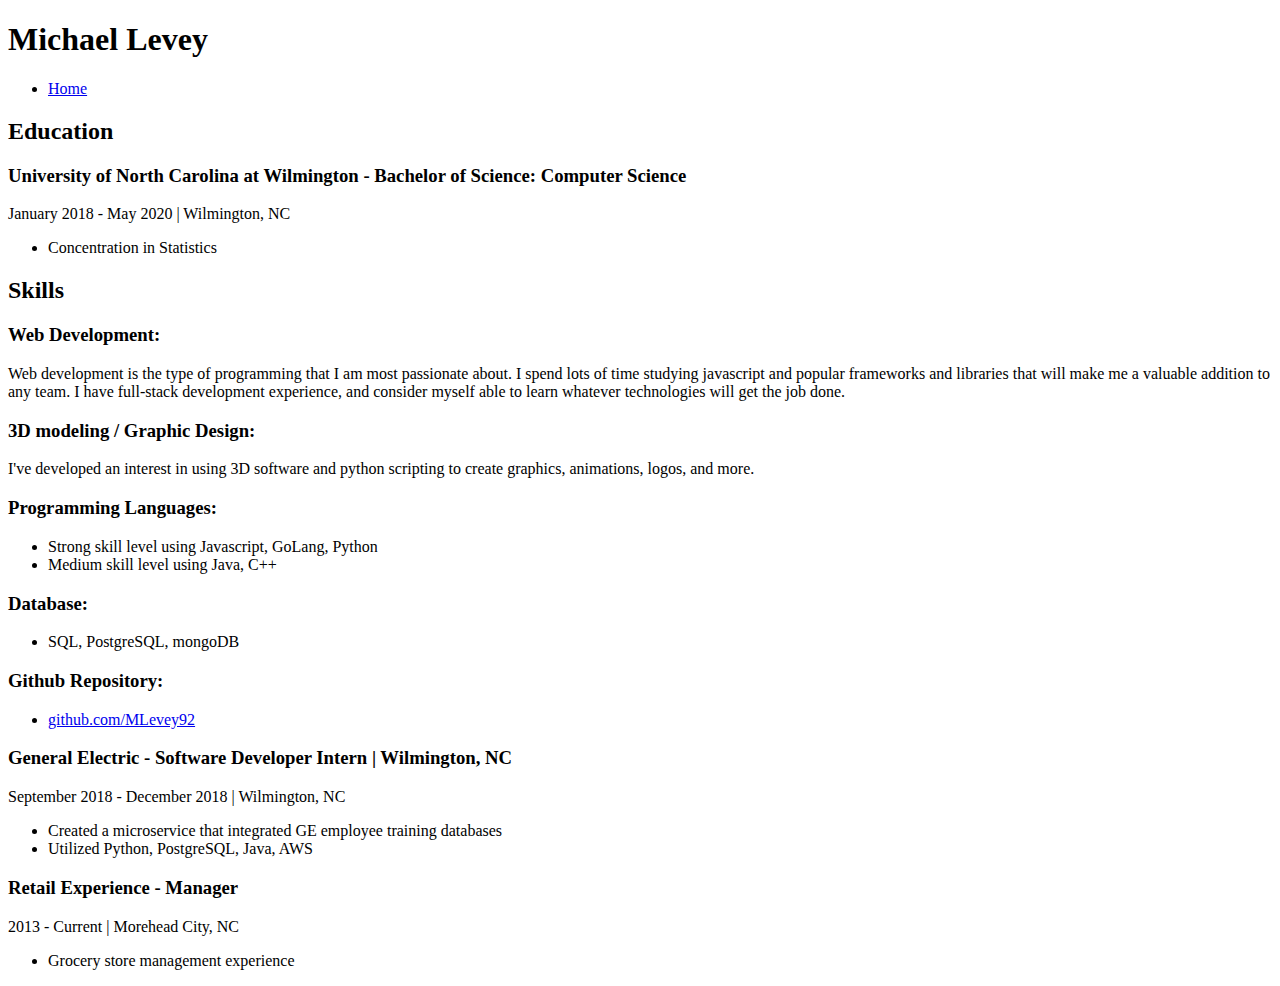
==== resume.html @ 1f103cc5 "created base main page and resume" ====
<!DOCTYPE html>
<html lang="en">
    <head>
        <meta charset="UTF-8">
        <meta name="viewport" content="width=device-width, initial-scale=1.0">
        <link rel="stylesheet" type="text/css" href="./assets/css/resume.css">
        <title>Levey Resume</title>
    </head>

    <body>
         <nav>
            <h1>Michael Levey</h1>
            <ul>
                <li><a href="index.html">Home</a></li>
            </ul>
        </nav>

        <section id="education">
            <h2>Education</h2>
            <h3>University of North Carolina at Wilmington 
                <span>- Bachelor of Science: Computer Science</span></h3>
            <p>January 2018 - May 2020 | Wilmington, NC</p>
            <ul>
                <li>Concentration in Statistics</li>
            </ul>
        </section>

        <section id="skills">
            <h2>Skills</h2>
            <h3 class="skill">Web Development:</h3>
            <p class="skill-description">
                Web development is the type of programming that I am most passionate about. 
                I spend lots of time studying javascript and popular frameworks and libraries
                that will make me a valuable addition to any team. I have full-stack development
                experience, and consider myself able to learn whatever technologies will get
                the job done.
            </p>

            <h3 class="skill">3D modeling / Graphic Design:</h3>
            <p class="skill-description">
                I've developed an interest in using 3D software and python scripting to create
                graphics, animations, logos, and more.
            </p>

            <h3 class="skill">Programming Languages:</h3>
            <ul class="skill-list">
                <li>Strong skill level using Javascript, GoLang, Python</li>
                <li>Medium skill level using Java, C++</li>
            </ul>

            <h3 class="skill">Database:</h3>
            <ul class="skill-list">
                <li>SQL, PostgreSQL, mongoDB</li>
            </ul>

            <h3 class="skill">Github Repository:</h3>
            <ul class="skill-list">
                <li><a href="https://github.com/MLevey92">github.com/MLevey92</a></li>
            </ul>
        </section>

        <section id="Experience">
            <h3>General Electric 
                <span>- Software Developer Intern | Wilmington, NC</span></h3>
            <p>September 2018 - December 2018 | Wilmington, NC</p>
            <ul>
                <li>Created a microservice that integrated GE employee training databases</li>
                <li>Utilized Python, PostgreSQL, Java, AWS</li>
            </ul>
            <h3>Retail Experience 
                <span>- Manager</span></h3>
            <p>2013 - Current | Morehead City, NC</p>
            <ul>
                <li>Grocery store management experience</li>
            </ul>
        </section>
    </body>

</html>
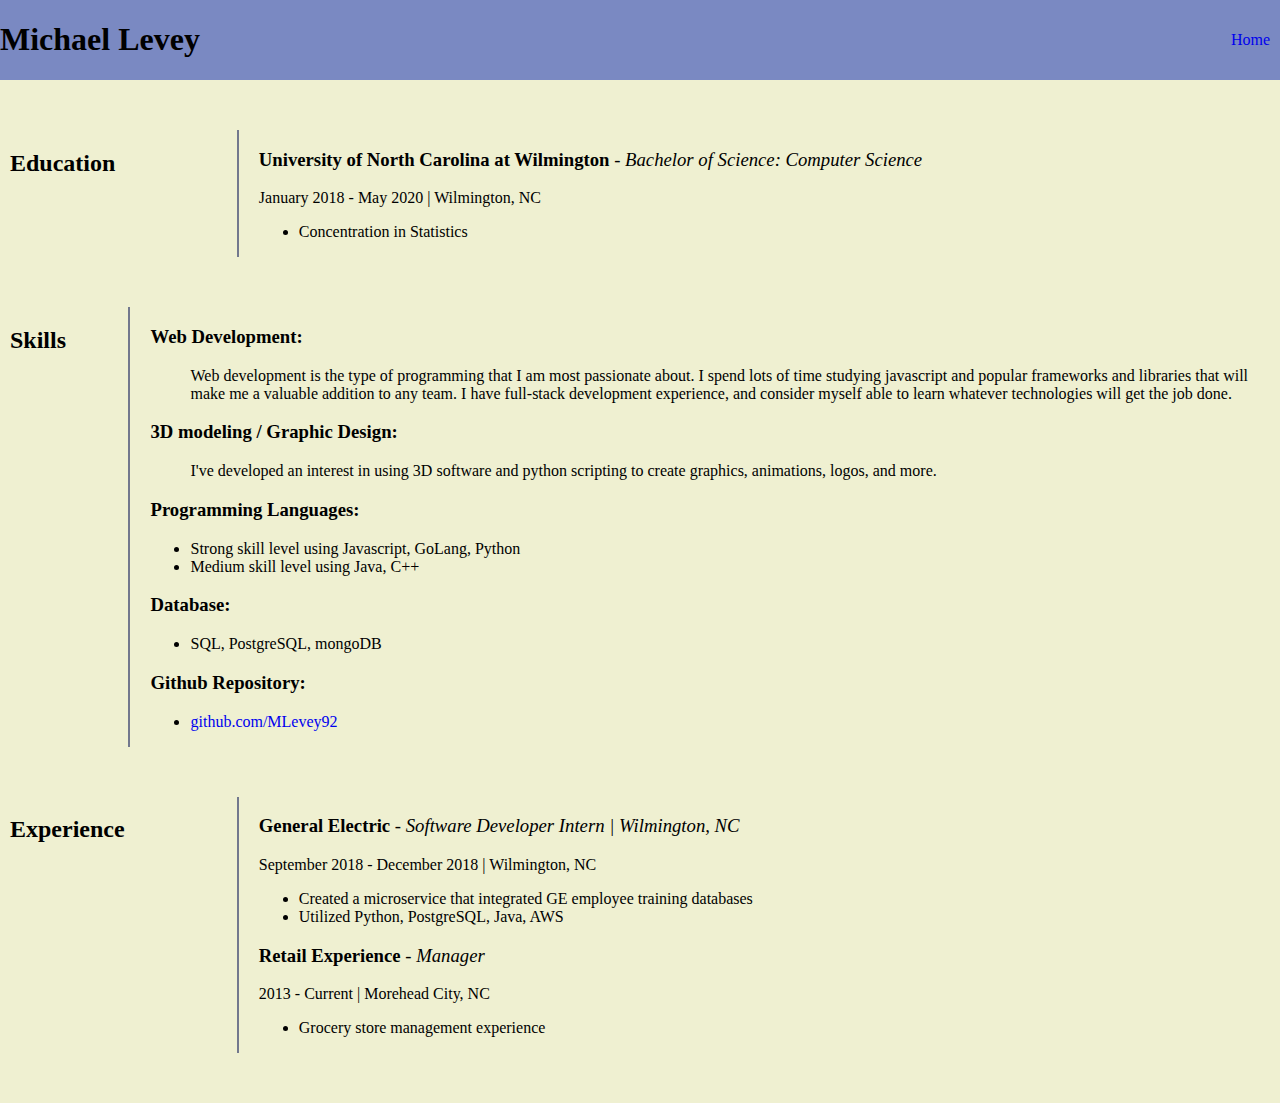
==== commit dd3cdf78: "added CSS to resume page, practicing git pushes xD" ====
--- a/resume.html
+++ b/resume.html
@@ -14,66 +14,74 @@
                 <li><a href="index.html">Home</a></li>
             </ul>
         </nav>
-
+    <main>
         <section id="education">
-            <h2>Education</h2>
-            <h3>University of North Carolina at Wilmington 
-                <span>- Bachelor of Science: Computer Science</span></h3>
-            <p>January 2018 - May 2020 | Wilmington, NC</p>
-            <ul>
-                <li>Concentration in Statistics</li>
-            </ul>
+            <aside><h2>Education</h2></aside>
+            <div id="education-right">
+                <h3>University of North Carolina at Wilmington 
+                    <span>- Bachelor of Science: Computer Science</span></h3>
+                <p>January 2018 - May 2020 | Wilmington, NC</p>
+                <ul>
+                    <li>Concentration in Statistics</li>
+                </ul>
+            </div>
         </section>
 
         <section id="skills">
-            <h2>Skills</h2>
-            <h3 class="skill">Web Development:</h3>
-            <p class="skill-description">
-                Web development is the type of programming that I am most passionate about. 
-                I spend lots of time studying javascript and popular frameworks and libraries
-                that will make me a valuable addition to any team. I have full-stack development
-                experience, and consider myself able to learn whatever technologies will get
-                the job done.
-            </p>
+            <aside><h2>Skills</h2></aside>
+            <div id="skills-right">
+                <h3 class="skill">Web Development:</h3>
+                <p class="skill-description">
+                    Web development is the type of programming that I am most passionate about. 
+                    I spend lots of time studying javascript and popular frameworks and libraries
+                    that will make me a valuable addition to any team. I have full-stack development
+                    experience, and consider myself able to learn whatever technologies will get
+                    the job done.
+                </p>
 
-            <h3 class="skill">3D modeling / Graphic Design:</h3>
-            <p class="skill-description">
-                I've developed an interest in using 3D software and python scripting to create
-                graphics, animations, logos, and more.
-            </p>
+                <h3 class="skill">3D modeling / Graphic Design:</h3>
+                <p class="skill-description">
+                    I've developed an interest in using 3D software and python scripting to create
+                    graphics, animations, logos, and more.
+                </p>
 
-            <h3 class="skill">Programming Languages:</h3>
-            <ul class="skill-list">
-                <li>Strong skill level using Javascript, GoLang, Python</li>
-                <li>Medium skill level using Java, C++</li>
-            </ul>
+                <h3 class="skill">Programming Languages:</h3>
+                <ul class="skill-list">
+                    <li>Strong skill level using Javascript, GoLang, Python</li>
+                    <li>Medium skill level using Java, C++</li>
+                </ul>
 
-            <h3 class="skill">Database:</h3>
-            <ul class="skill-list">
-                <li>SQL, PostgreSQL, mongoDB</li>
-            </ul>
+                <h3 class="skill">Database:</h3>
+                <ul class="skill-list">
+                    <li>SQL, PostgreSQL, mongoDB</li>
+                </ul>
 
-            <h3 class="skill">Github Repository:</h3>
-            <ul class="skill-list">
-                <li><a href="https://github.com/MLevey92">github.com/MLevey92</a></li>
-            </ul>
+                <h3 class="skill">Github Repository:</h3>
+                <ul class="skill-list">
+                    <li><a href="https://github.com/MLevey92">github.com/MLevey92</a></li>
+                </ul>
+            </div>
         </section>
 
-        <section id="Experience">
-            <h3>General Electric 
-                <span>- Software Developer Intern | Wilmington, NC</span></h3>
-            <p>September 2018 - December 2018 | Wilmington, NC</p>
-            <ul>
-                <li>Created a microservice that integrated GE employee training databases</li>
-                <li>Utilized Python, PostgreSQL, Java, AWS</li>
-            </ul>
-            <h3>Retail Experience 
-                <span>- Manager</span></h3>
-            <p>2013 - Current | Morehead City, NC</p>
-            <ul>
-                <li>Grocery store management experience</li>
-            </ul>
+        <section id="experience">
+            <aside><h2>Experience</h2></aside>
+            <div id="experience-right">
+                <h3>General Electric 
+                    <span>- Software Developer Intern | Wilmington, NC</span></h3>
+                <p>September 2018 - December 2018 | Wilmington, NC</p>
+                <ul>
+                    <li>Created a microservice that integrated GE employee training databases</li>
+                    <li>Utilized Python, PostgreSQL, Java, AWS</li>
+                </ul>
+                <h3>Retail Experience 
+                    <span>- Manager</span></h3>
+                <p>2013 - Current | Morehead City, NC</p>
+                <ul>
+                    <li>Grocery store management experience</li>
+                </ul>
+            </div>
         </section>
+    </main>
     </body>
 
 </html>--- a/assets/css/resume.css
+++ b/assets/css/resume.css
@@ -0,0 +1,73 @@
+body {
+    margin: 0px;
+    background-color: #EFF0D1;
+}
+
+nav {
+    display: flex;
+    justify-content: space-between;
+    background-color: #7A89C2;
+    margin: 0px;
+    align-items: center;
+}
+
+nav ul {
+    list-style-type: none;
+    margin: 10px;
+}
+
+a {
+    text-decoration: none;
+}
+
+main {
+    margin: 10px;
+}
+
+h3 span {
+    font-weight: normal;
+    font-style: italic;
+}
+
+.skill-description {
+    margin-left: 40px;
+}
+
+section {
+    margin: 50px 0px 50px 0px;
+}
+
+/* Larger than smartphone -- mobile first approach */
+@media screen and (min-width: 576px) {
+    aside {
+        width: 18%;
+    }
+
+    #education {
+        display: flex;
+    }
+
+    #education-right {
+        border-left: 2px solid #72788D;
+        padding-left: 20px;
+    }
+
+    #skills {
+        display: flex;
+    }
+
+    #skills-right {
+        border-left: 2px solid #72788D;
+        padding-left: 20px;
+    }
+
+    #experience {
+        display: flex;
+    }
+
+    #experience-right {
+        border-left: 2px solid #72788D;
+        padding-left: 20px;
+    }
+
+}